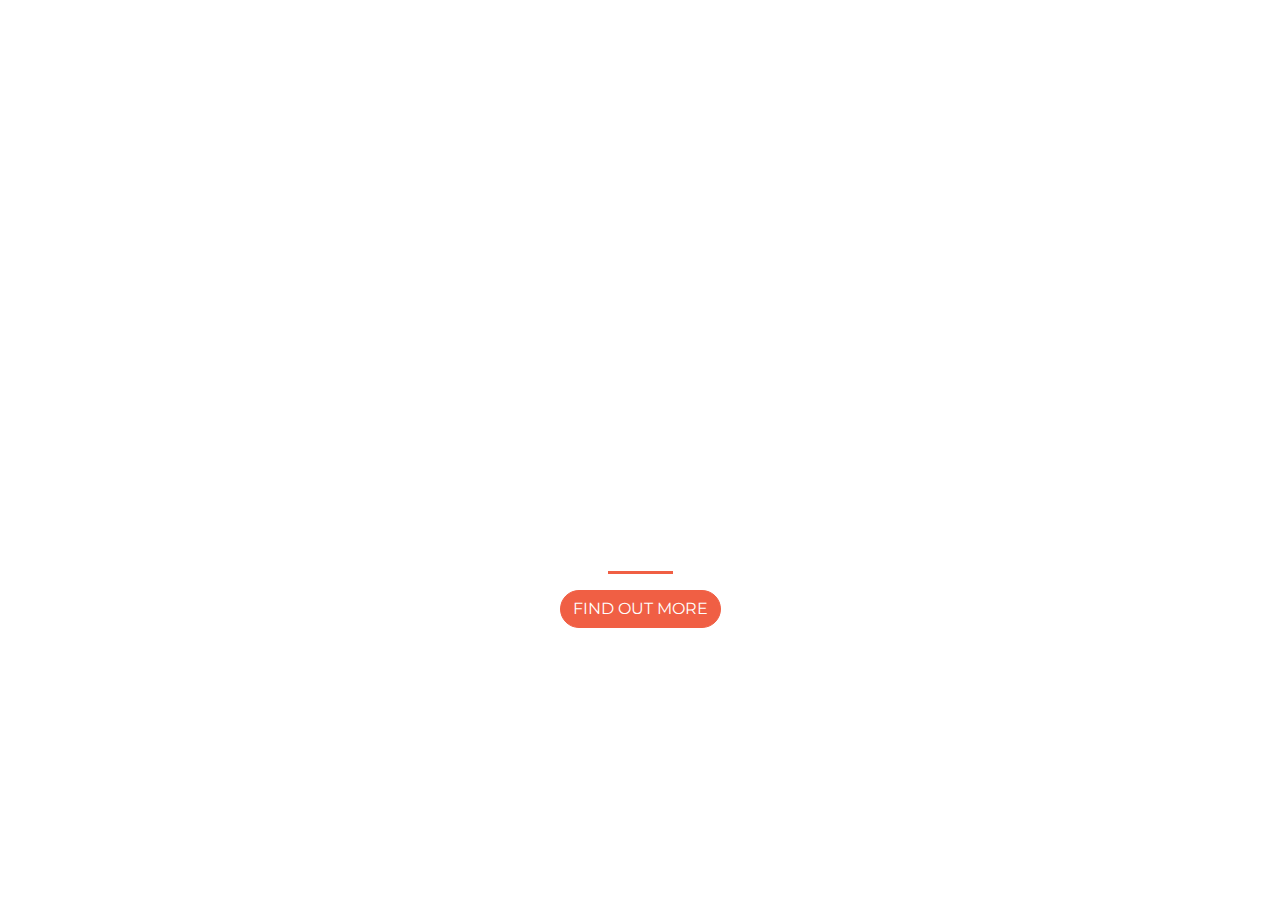
==== index.html @ 9cb52e4e "Add files via upload" ====
<!DOCTYPE html>
<html>
<head>
	<title>Startup Rwanda</title>
	<meta charset="utf-8">
    <meta name="viewport" content="width=device-width, initial-scale=1, shrink-to-fit=no">

	<link href="https://fonts.googleapis.com/css2?family=Montserrat:wght@100&display=swap" rel="stylesheet">

	<link rel="stylesheet" href="https://stackpath.bootstrapcdn.com/bootstrap/4.4.1/css/bootstrap.min.css" integrity="
	sha384-Vkoo8x4CGsO3+Hhxv8T/Q5PaXtkKtu6ug5TOeNV6gBiFeWPGFN9MuhOf23Q9Ifjh" crossorigin="anonymous">

	<link rel="stylesheet" type="text/css" href="style.css">
</head>
<body>
	<div class="container d-flex align-items-center h-100">
		<div class="row">
			<header class="text-center col-12">
				<h1 class="text-uppercase"><strong> The biggest startup event of the year </strong></h1>
			</header>

			<div class="buffer col-12"></div>
			

			<section class="text-center col-12">
				<hr>
				<a href="https://mailchi.mp/0c76b91a4cfc/startup-rwanda" button class="btn btn-primary btn-xl"> Find out more </a> </button> 
				
			</section>
			
		</div>
	</div>
</body>
</html>
---- style.css ----
body, 
html {
	width: 100%;
	height: 100%; 
	font-family: 'Montserrat', sans-serif;
	color: white;
	background: url(https://c4.wallpaperflare.com/wallpaper/732/528/984/dark-abstract-grid-tech-hd-wallpaper-thumb.jpg) no-repeat center center fixed; 
	-webkit-background-size: cover;
	-moz-background-size: cover;
	-o-background-size: cover;
	background-size: cover;
}

h1 {
	font-size: 3rem;   
}

hr{
	border-color: #F05F44;  
	border-width: 3px;
	max-width: 65px; 
}

.btn{
	font-weight: 700px; 
	border-radius: 250px; 
	text-transform: uppercase;
}

.buffer{
height: 10rem; 

}
.btn-primary {
	background-color: #F05F44; 
	border-color: #F05F44;

}


.btn-primary:hover{
	background-color: #ee4b08;
	border-color: #F05F44;
	border-width: 4px;      

} 

.btn-xl{
	padding: 0.3rem, 0.3rem; 
}
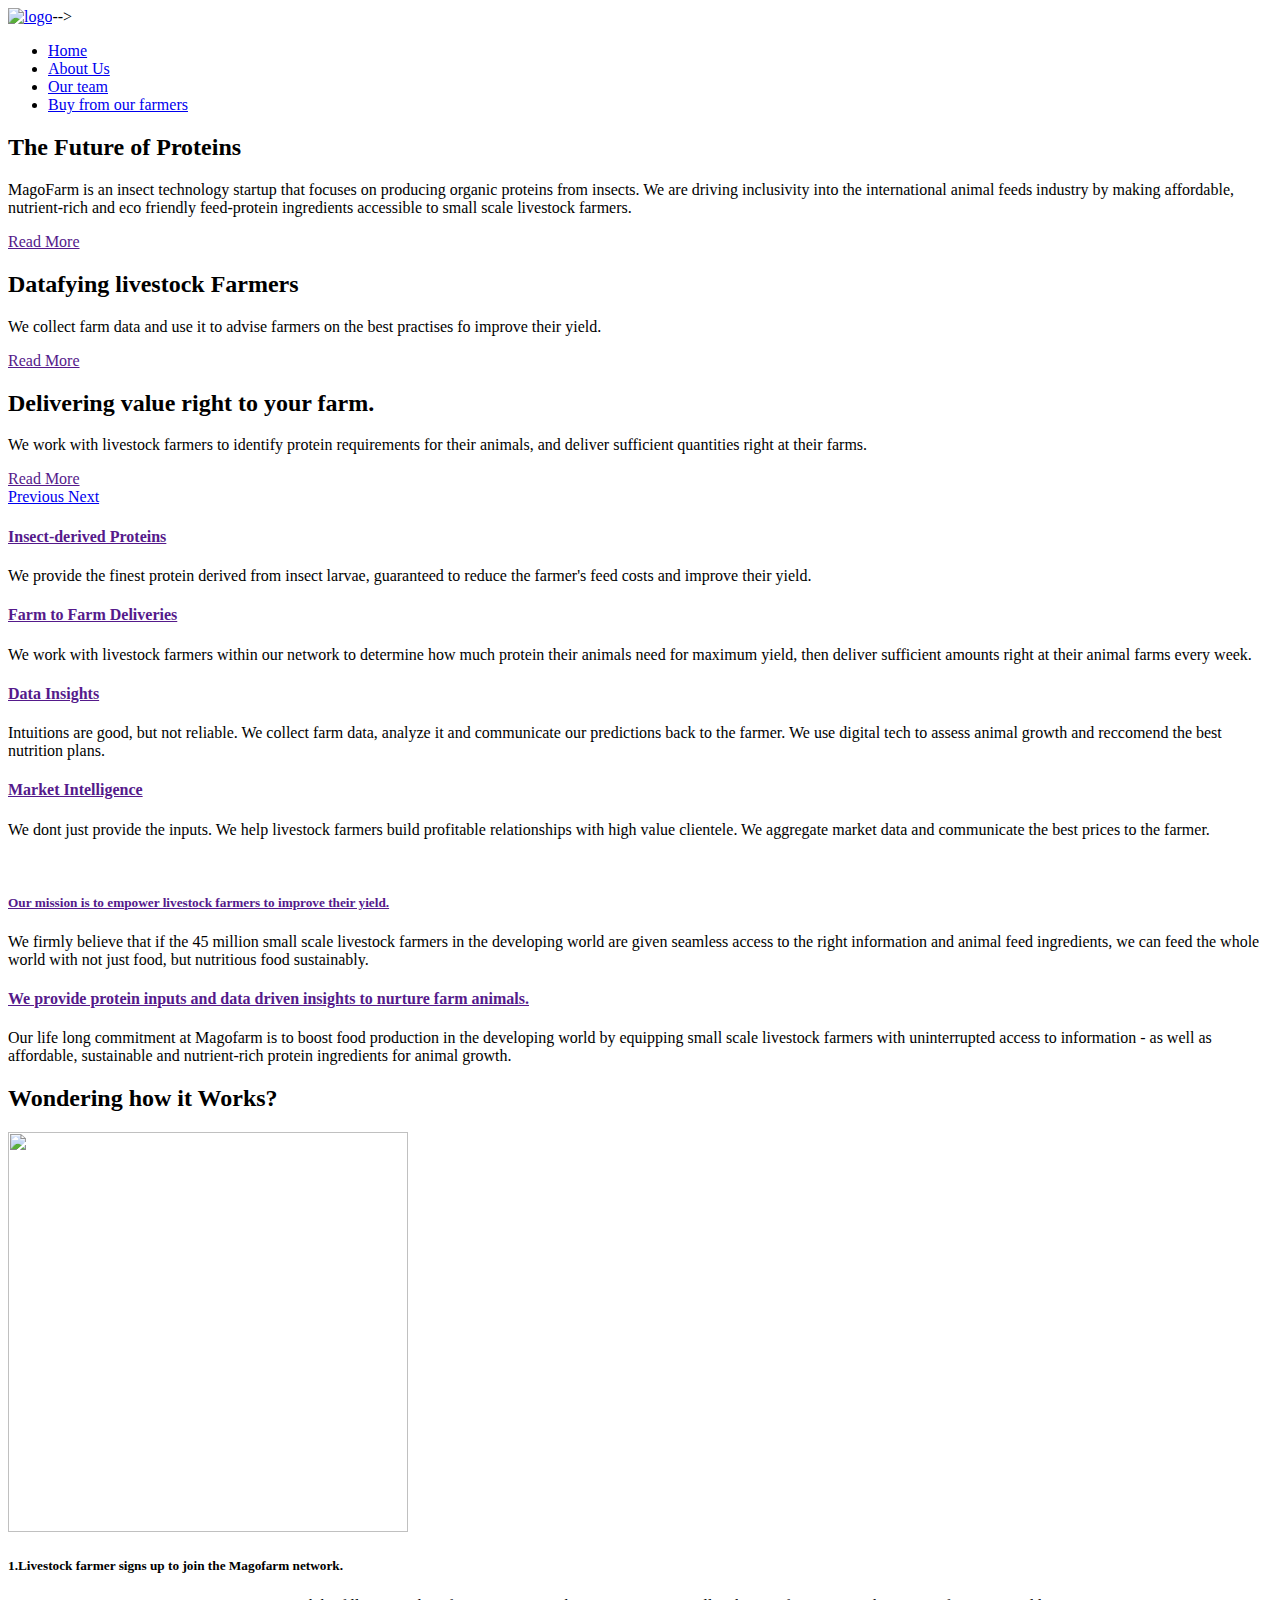
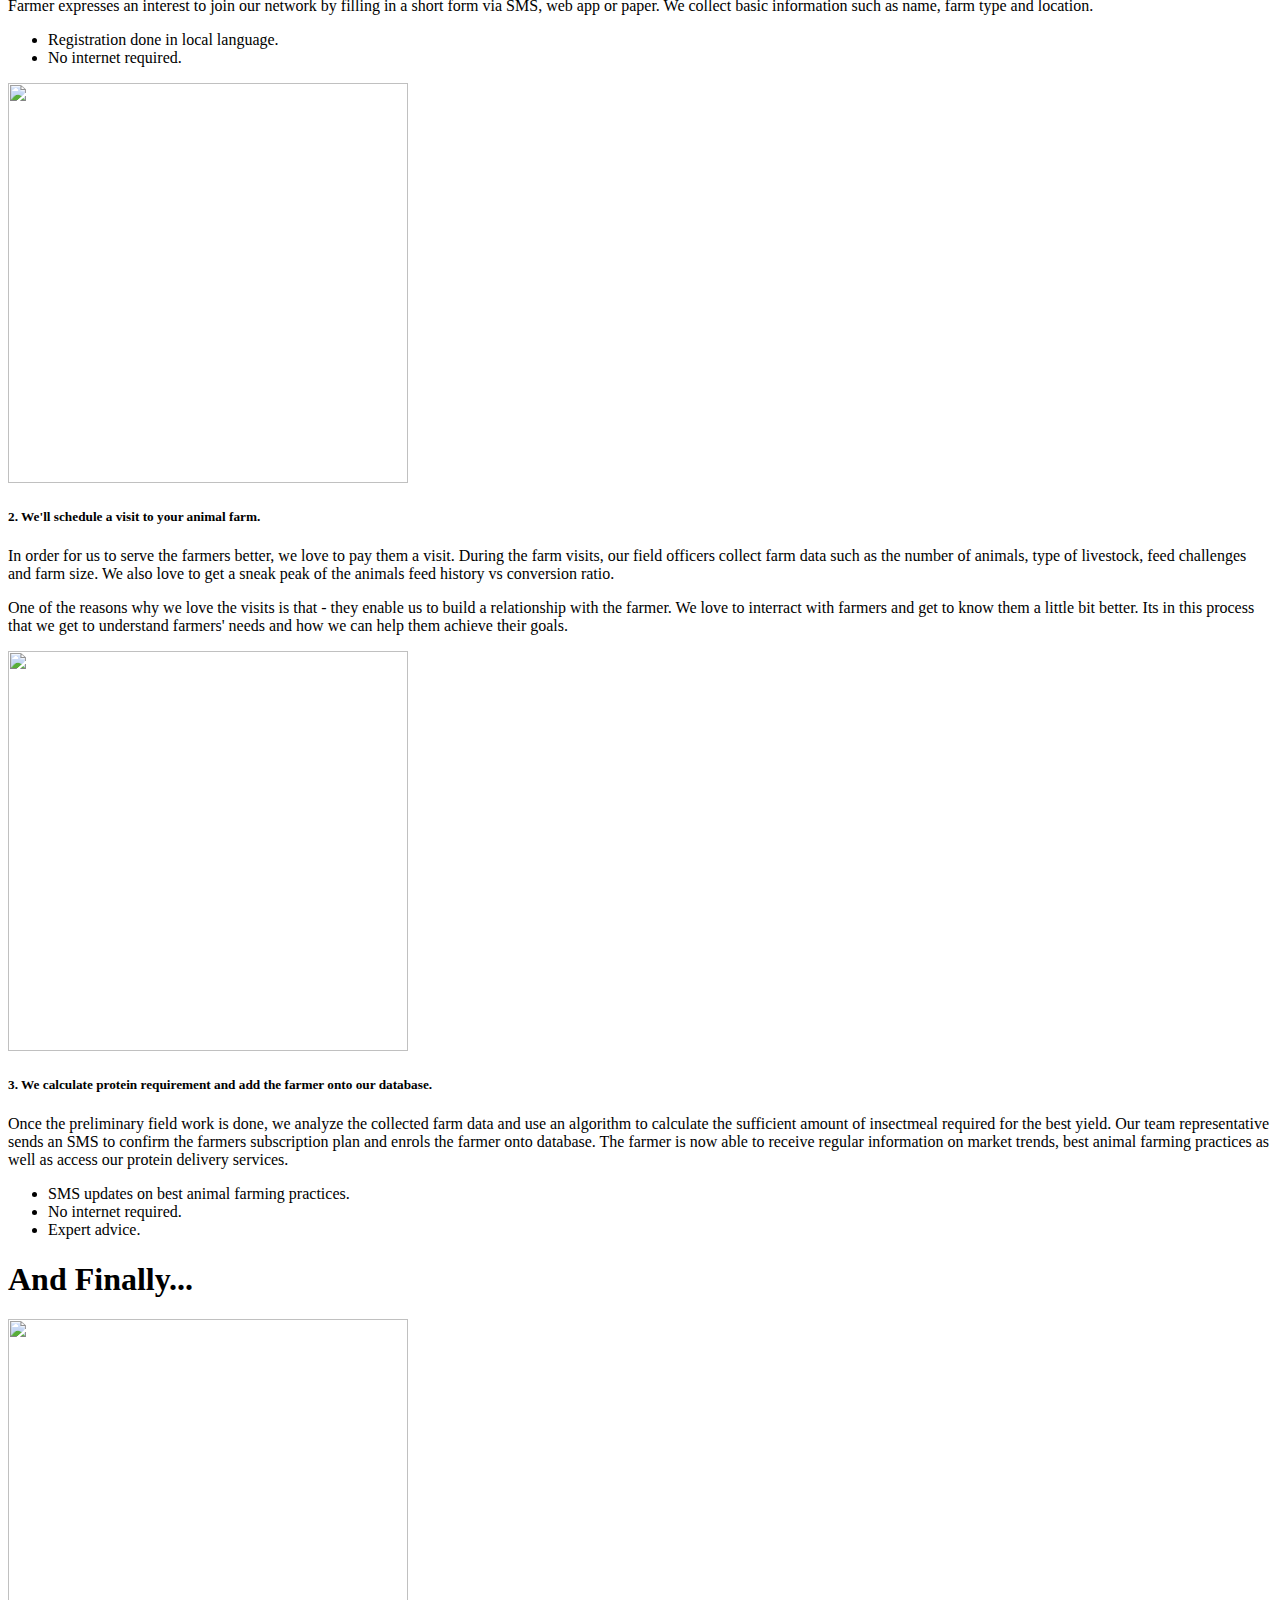
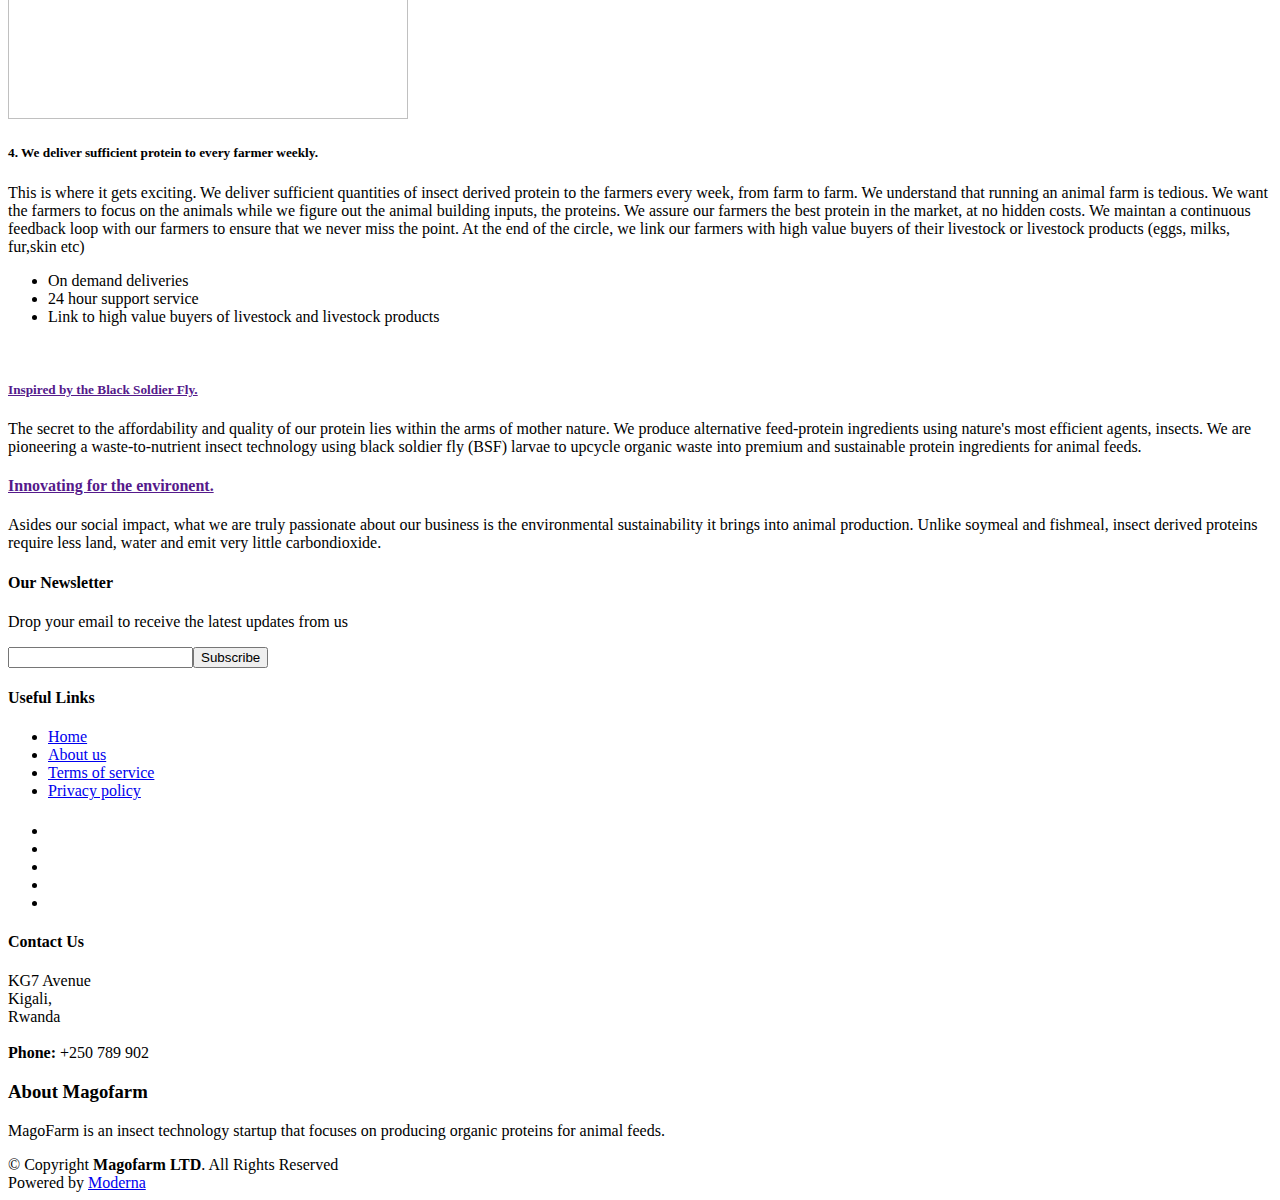
==== commit e1a90e43: "Add files via upload" ====
--- a/index.html
+++ b/index.html
@@ -1,34 +1,400 @@
 <!DOCTYPE html>
-<html>
+<html lang="en">
+
 <head>
-	<title>Startup Rwanda</title>
-	<meta charset="utf-8">
-    <meta name="viewport" content="width=device-width, initial-scale=1, shrink-to-fit=no">
-
-	<link href="https://fonts.googleapis.com/css2?family=Montserrat:wght@100&display=swap" rel="stylesheet">
-
-	<link rel="stylesheet" href="https://stackpath.bootstrapcdn.com/bootstrap/4.4.1/css/bootstrap.min.css" integrity="
-	sha384-Vkoo8x4CGsO3+Hhxv8T/Q5PaXtkKtu6ug5TOeNV6gBiFeWPGFN9MuhOf23Q9Ifjh" crossorigin="anonymous">
-
-	<link rel="stylesheet" type="text/css" href="style.css">
+  <meta charset="utf-8">
+  <meta content="width=device-width, initial-scale=1.0" name="viewport">
+  <script src="https://kit.fontawesome.com/672949dd8e.js" crossorigin="anonymous"></script>
+
+  <title>Magofarm</title>
+  <meta content="" name="descriptison">
+  <meta content="" name="keywords">
+
+  <!-- Favicons -->
+  <link href="assets/img/team/green.png" rel="icon">
+  <link href="assets/img/team/green.png" rel="apple-touch-icon">
+
+  <!-- Google Fonts -->
+  <link href="https://fonts.googleapis.com/css?family=Open+Sans:300,300i,400,400i,600,600i,700,700i|Roboto:300,300i,400,400i,500,500i,700,700i&display=swap" rel="stylesheet">
+
+  <!-- Vendor CSS Files -->
+  <link href="assets/vendor/bootstrap/css/bootstrap.min.css" rel="stylesheet">
+  <link href="assets/vendor/animate.css/animate.min.css" rel="stylesheet">
+  <link href="assets/vendor/icofont/icofont.min.css" rel="stylesheet">
+  <link href="assets/vendor/boxicons/css/boxicons.min.css" rel="stylesheet">
+  <link href="assets/vendor/venobox/venobox.css" rel="stylesheet">
+  <link href="assets/vendor/owl.carousel/assets/owl.carousel.min.css" rel="stylesheet">
+  <link href="assets/vendor/aos/aos.css" rel="stylesheet">
+
+  <!-- Template Main CSS File -->
+  <link href="assets/css/style.css" rel="stylesheet">
+
+  <!-- =======================================================
+  * Template Name: Moderna - v2.0.1
+  * Template URL: https://bootstrapmade.com/free-bootstrap-template-corporate-moderna/
+  * Author: BootstrapMade.com
+  * License: https://bootstrapmade.com/license/
+  ======================================================== -->
 </head>
+
 <body>
-	<div class="container d-flex align-items-center h-100">
-		<div class="row">
-			<header class="text-center col-12">
-				<h1 class="text-uppercase"><strong> The biggest startup event of the year </strong></h1>
-			</header>
-
-			<div class="buffer col-12"></div>
-			
-
-			<section class="text-center col-12">
-				<hr>
-				<a href="https://mailchi.mp/0c76b91a4cfc/startup-rwanda" button class="btn btn-primary btn-xl"> Find out more </a> </button> 
-				
-			</section>
-			
-		</div>
-	</div>
+
+  <!-- ======= Header ======= -->
+  <header id="header" class="fixed-top header-transparent">
+    <div class="container">
+
+      <div class="logo float-left">
+        <!--<h1 class="text-light"><a href="index.html"><span>Magofarm</span></a></h1>
+        <!Uncomment below if you prefer to use an image logo -->
+        <a href="index.html"><img src="assets/img/team/white.png" width="100" height="100" alt="logo" class="img-fluid"></a>-->
+      </div>
+
+      <nav class="nav-menu float-right d-none d-lg-block">
+        <ul>
+          <li class="active"><a href="index.html">Home</a></li>
+          <li><a href="about.html">About Us</a></li>
+          <li><a href="team.html">Our team</a></li>
+<!--          <li><a href="blog.html">Blog</a></li> -->
+          <li><a href="contact.html">Buy from our farmers </a></li>
+        </ul>
+      </nav> 
+
+    </div>
+  </header><!-- End Header -->
+
+  <!-- ======= Hero Section ======= -->
+  <section id="hero" class="d-flex justify-cntent-center align-items-center">
+    <div id="heroCarousel" class="container carousel carousel-fade" data-ride="carousel">
+
+      <!-- Slide 1 -->
+      <div class="carousel-item active">
+        <div class="carousel-container">
+          <h2 class="animated fadeInDown">The <span> Future of Proteins</span></h2>
+          <p class="animated fadeInUp">MagoFarm is an insect technology startup that focuses on producing organic proteins from insects. We are driving inclusivity into the international animal feeds industry by making  affordable, nutrient-rich and eco friendly feed-protein ingredients accessible to small scale livestock farmers.</p>
+          <a href="" class="btn-get-started animated fadeInUp">Read More</a>
+        </div>
+      </div>
+
+      <!-- Slide 2 -->
+      <div class="carousel-item">
+        <div class="carousel-container">
+          <h2 class="animated fadeInDown">Datafying livestock Farmers</h2>
+          <p class="animated fadeInUp"> We collect farm data and use it to advise farmers on the best practises fo improve their yield.</p>
+          <a href="" class="btn-get-started animated fadeInUp">Read More</a>
+        </div>
+      </div>
+
+      <!-- Slide 3 -->
+      <div class="carousel-item">
+        <div class="carousel-container">
+          <h2 class="animated fadeInDown">Delivering value right to your farm.</h2>
+          <p class="animated fadeInUp"> We work with livestock farmers to identify protein requirements for their animals, and deliver sufficient quantities right at their farms.</p>
+          <a href="" class="btn-get-started animated fadeInUp">Read More</a>
+        </div>
+      </div>
+
+      <a class="carousel-control-prev" href="#heroCarousel" role="button" data-slide="prev">
+        <span class="carousel-control-prev-icon bx bx-chevron-left" aria-hidden="true"></span>
+        <span class="sr-only">Previous</span>
+      </a>
+
+      <a class="carousel-control-next" href="#heroCarousel" role="button" data-slide="next">
+        <span class="carousel-control-next-icon bx bx-chevron-right" aria-hidden="true"></span>
+        <span class="sr-only">Next</span>
+      </a>
+
+    </div>
+  </section><!-- End Hero -->
+
+  <main id="main">
+
+    <!-- ======= Services Section ======= -->
+    <section class="services">
+      <div class="container">
+
+        <div class="row">
+          <div class="col-md-6 col-lg-3 d-flex align-items-stretch" data-aos="fade-up">
+            <div class="icon-box icon-box-pink">
+              <div class="icon"><i class="fas fa-dna"></i></div>
+              <h4 class="title"><a href="">Insect-derived Proteins</a></h4>
+              <p class="description"> We provide the finest protein derived from insect larvae, guaranteed to reduce the farmer's feed costs and improve their yield. </p>
+            </div>
+          </div>
+
+          <div class="col-md-6 col-lg-3 d-flex align-items-stretch" data-aos="fade-up" data-aos-delay="100">
+            <div class="icon-box icon-box-cyan">
+              <div class="icon"><i class="fas fa-truck-moving"></i></div>
+              <h4 class="title"><a href="">Farm to Farm Deliveries</a></h4>
+              <p class="description">We work with livestock farmers within our network to determine how much protein their animals need for maximum yield, then deliver sufficient amounts right at their animal farms every week. </p>
+            </div>
+          </div>
+
+          <div class="col-md-6 col-lg-3 d-flex align-items-stretch" data-aos="fade-up" data-aos-delay="200">
+            <div class="icon-box icon-box-green">
+              <div class="icon"><i class="fas fa-chart-bar"></i></i></div>
+              <h4 class="title"><a href="">Data Insights</a></h4>
+              <p class="description"> Intuitions are good, but not reliable. We collect farm data, analyze it and communicate our predictions back to the farmer. We use digital tech to assess animal growth and reccomend the best nutrition plans. </p>
+            </div>
+          </div>
+
+          <div class="col-md-6 col-lg-3 d-flex align-items-stretch" data-aos="fade-up" data-aos-delay="200">
+            <div class="icon-box icon-box-blue">
+              <div class="icon"><i class="fas fa-search-dollar"></i></i></div>
+              <h4 class="title"><a href="">Market Intelligence</a></h4>
+              <p class="description"> We dont just provide the inputs. We help livestock farmers build profitable relationships with high value clientele. We aggregate market data and communicate the best prices to the farmer.  </p>
+            </div>
+          </div>
+
+        </div>
+
+      </div>
+    </section><!-- End Services Section -->
+
+    <!-- ======= Why Us Section ======= -->
+    <section class="why-us section-bg" data-aos="fade-up" date-aos-delay="200">
+      <div class="container">
+
+        <div class="row">
+          <div class="col-lg-6 video-box">
+            <img src="https://www.freedomrangerhatchery.com/blog/wp-content/uploads/2019/04/chickenfeed-1200x801.jpg" class="img-fluid" alt="">
+           
+          </div>
+
+          <div class="col-lg-6 d-flex flex-column justify-content-center p-5">
+
+            <div class="icon-box">
+              <div class="icon"><i class="bx bx-fingerprint"></i></div>
+              <h5 class="title"><a href=""> Our mission is to empower livestock farmers to improve their yield.</a></h5>
+              <p class="description"> We firmly believe that if the 45 million small scale livestock farmers in the developing world are given seamless access to the right information and animal feed ingredients, we can feed the whole world with not just food, but nutritious food sustainably. </p>
+            </div>
+
+            <div class="icon-box">
+              <div class="icon"><i class="bx bx-gift"></i></div>
+              <h4 class="title"><a href=""> We provide protein inputs and data driven insights to nurture farm animals. </a></h4>
+              <p class="description"> Our life long commitment at Magofarm is to boost food production in the developing world by equipping small scale livestock farmers with uninterrupted access to information - as well as affordable, sustainable and nutrient-rich protein ingredients for animal growth.</p>
+            </div>
+
+          </div>
+        </div>
+
+      </div>
+    </section><!-- End Why Us Section -->
+
+    <!-- ======= Features Section ======= -->
+    <section class="features">
+      <div class="container">
+
+        <div class="section-title">
+          <h2> Wondering how it Works? </h2>
+          <p></p>
+        </div>
+
+        <div class="row" data-aos="fade-up">
+          <div class="col-md-5">
+            <img src="https://p.kindpng.com/picc/s/57-574655_vector-illustration-of-farmer-with-farm-livestock-pigs.png" height="400" width="400" class="img-fluid" alt="">
+          </div>
+          <div class="col-md-7 pt-4">
+            <h5>1.Livestock farmer signs up to join the Magofarm network.</h5>
+            <p class="font-italic"> Farmer expresses an interest to join our network by filling in a short form via SMS, web app or paper. We collect basic information such as name, farm type and location. 
+            </p>
+            <ul>
+              <li><i class="icofont-check"></i> Registration done in local language.</li>
+              <li><i class="icofont-check"></i> No internet required.</li>
+            </ul>
+          </div>
+        </div>
+
+        <div class="row" data-aos="fade-up">
+          <div class="col-md-5 order-1 order-md-2">
+            <img src="https://img.freepik.com/free-vector/farm-rural-cartoons_18591-49560.jpg?size=626&ext=jpg" height="400" width="400" class="img-fluid" alt="">
+          </div>
+          <div class="col-md-7 pt-5 order-2 order-md-1">
+            <h5>2. We'll schedule a visit to your animal farm.</h5>
+            <p class="font-italic">
+              In order for us to serve the farmers better, we love to pay them  a visit. During the farm visits, our field officers collect farm data such as the number of animals, type of livestock, feed challenges and farm size. We also love to get a sneak peak of the animals feed history vs conversion ratio.  
+
+            </p>
+            <p>
+              One of the reasons why we love the visits is that - they enable us to build a relationship with the farmer. We love to interract with farmers and get to know them a little bit better. Its in this process that we get to understand farmers' needs and how we can help them achieve their goals. 
+            </p>
+          </div>
+        </div>
+
+        <div class="row" data-aos="fade-up">
+          <div class="col-md-5">
+            <img src="https://kit8.net/images/thumbnails/580/386/detailed/3/Work_with_data_am5y-l7@2x.png" height="400" width="400" class="img-fluid" alt="">
+          </div>
+          <div class="col-md-7 pt-5">
+            <h5>3. We calculate protein requirement and add the farmer onto our database.</h5>
+            <p> Once the preliminary field work is done, we analyze the collected farm data and use an algorithm to calculate the sufficient amount of insectmeal required for the best yield. Our team representative sends an SMS to confirm the farmers subscription plan  and enrols the farmer onto database. The farmer is now able to receive regular information on market trends, best animal farming practices as well as access our protein delivery services.  </p>
+            <ul>
+              <li><i class="icofont-check"></i> SMS updates on best animal farming practices. </li>
+              <li><i class="icofont-check"></i> No internet required. </li>
+              <li><i class="icofont-check"></i> Expert advice. </li>
+            </ul>
+          </div>
+
+        <div class="spacer">
+          <h1 white> And Finally... </h1> 
+        </div> 
+        <div class="row" data-aos="fade-up">
+          <div class="col-md-5 order-1 order-md-2">
+            <img src="https://www.clipartkey.com/mpngs/m/320-3204878_man-and-a-van-in-hampshire-delivery-man.png" class="img-fluid" alt="" height="400" width="400">
+          </div>
+          <div class="col-md-7 pt-5 order-2 order-md-1">
+            <h5>4. We deliver sufficient protein to every farmer weekly.</h5>
+            <p>
+              This is where it gets exciting. We deliver sufficient quantities of insect derived protein to the farmers every week, from farm to farm. We understand that running an animal farm is tedious. We want the farmers to focus on the animals while we figure out the animal building inputs, the proteins. We assure our farmers the best protein in the market, at no hidden costs. We maintan a continuous feedback loop with our farmers to  ensure that we never miss the point. At the end of the circle, we link our farmers with high value buyers of their livestock or livestock products (eggs, milks, fur,skin etc)
+
+            </p>
+            <ul>
+
+              <li><i class="icofont-check"></i> On demand deliveries </li>
+              <li><i class="icofont-check"></i> 24 hour support service</li>
+              <li><i class="icofont-check"></i> Link to high value buyers of livestock and livestock products</li>
+            </ul>
+          </div>
+        </div>
+
+        
+        </div>
+
+      </div>
+    </section><!-- This is a duplicate of the features section -->
+
+    <section class="why-us section-bg" data-aos="fade-up" date-aos-delay="200">
+      <div class="container">
+
+        <div class="row">
+          <div class="col-lg-6 video-box">
+            <img src="https://zerowaste.4ento.com/wp-content/uploads/2017/06/Hermetiaillucens767.jpg" class="img-fluid" alt="">
+           
+          </div>
+
+          <div class="col-lg-6 d-flex flex-column justify-content-center p-5">
+
+            <div class="icon-box">
+              <div class="icon"><i class="fas fa-bug"></i></i></div>
+              <h5 class="title"><a href=""> Inspired by the Black Soldier Fly. </a></h5>
+              <p class="description"> The secret to the affordability and quality of our protein lies within the arms of mother nature. We produce alternative feed-protein ingredients using nature's most efficient agents, insects. We are pioneering a waste-to-nutrient insect technology using black soldier fly (BSF) larvae to upcycle organic waste into premium and sustainable protein ingredients for animal feeds. </p>
+            </div>
+
+            <div class="icon-box">
+              <div class="icon"><i class="fas fa-seedling"></i></i></div>
+              <h4 class="title"><a href=""> Innovating for the environent. </a></h4>
+              <p class="description"> Asides our social impact, what we are truly passionate about our business is the environmental sustainability it brings into animal production. Unlike soymeal and fishmeal, insect derived proteins require less land, water and emit very little carbondioxide. </p>
+            </div>
+
+          </div>
+        </div>
+
+      </div>
+    </section><!-- End Why Us Section -->
+
+  </main><!-- End #main -->
+
+  <!-- ======= Footer ======= -->
+  <footer id="footer" data-aos="fade-up" data-aos-easing="ease-in-out" data-aos-duration="500">
+
+    <div class="footer-newsletter">
+      <div class="container">
+        <div class="row">
+          <div class="col-lg-6">
+            <h4>Our Newsletter</h4>
+            <p>Drop your email to receive the latest updates from us</p>
+          </div>
+          <div class="col-lg-6">
+            <form action="" method="post">
+              <input type="email" name="email"><input type="submit" value="Subscribe">
+            </form>
+          </div>
+        </div>
+      </div>
+    </div>
+
+    <div class="footer-top">
+      <div class="container">
+        <div class="row">
+
+          <div class="col-lg-3 col-md-6 footer-links">
+            <h4>Useful Links</h4>
+            <ul>
+              <li><i class="bx bx-chevron-right"></i> <a href="#">Home</a></li>
+              <li><i class="bx bx-chevron-right"></i> <a href="about.html">About us</a></li>
+              <li><i class="bx bx-chevron-right"></i> <a href="#">Terms of service</a></li>
+              <li><i class="bx bx-chevron-right"></i> <a href="#">Privacy policy</a></li>
+            </ul>
+          </div>
+
+          <div class="col-lg-3 col-md-6 footer-links">
+            <h4></h4>
+            <ul>
+              <li><i class="bx bx-chevron-right"></i> <a href="#"></a></li>
+              <li><i class="bx bx-chevron-right"></i> <a href="#"></a></li>
+              <li><i class="bx bx-chevron-right"></i> <a href="#"></a></li>
+              <li><i class="bx bx-chevron-right"></i> <a href="#"></a></li>
+              <li><i class="bx bx-chevron-right"></i> <a href="#"></a></li>
+            </ul>
+          </div>
+
+          <div class="col-lg-3 col-md-6 footer-contact">
+            <h4>Contact Us</h4>
+            <p>
+              KG7 Avenue <br>
+              Kigali,<br>
+              Rwanda <br><br>
+              <strong>Phone:</strong> +250 789 902<br>
+            </p>
+
+          </div>
+
+          <div class="col-lg-3 col-md-6 footer-info">
+            <h3>About Magofarm</h3>
+            <p>MagoFarm is an insect technology startup that focuses on producing organic proteins for animal feeds.</p>
+            <div class="social-links mt-3">
+              <a href="#" class="twitter"><i class="bx bxl-twitter"></i></a>
+              <a href="#" class="facebook"><i class="bx bxl-facebook"></i></a>
+              <a href="#" class="instagram"><i class="bx bxl-instagram"></i></a>
+              <a href="#" class="linkedin"><i class="bx bxl-linkedin"></i></a>
+            </div>
+          </div>
+
+        </div>
+      </div>
+    </div>
+
+    <div class="container">
+      <div class="copyright">
+        &copy; Copyright <strong><span>Magofarm LTD</span></strong>. All Rights Reserved
+      </div>
+      <div class="credits">
+        <!-- All the links in the footer should remain intact. -->
+        <!-- You can delete the links only if you purchased the pro version. -->
+        <!-- Licensing information: https://bootstrapmade.com/license/ -->
+        <!-- Purchase the pro version with working PHP/AJAX contact form: https://bootstrapmade.com/free-bootstrap-template-corporate-moderna/ -->
+        Powered by <a href="#">Moderna</a>
+      </div>
+    </div>
+  </footer><!-- End Footer -->
+
+  <a href="#" class="back-to-top"><i class="icofont-simple-up"></i></a>
+
+  <!-- Vendor JS Files -->
+  <script src="assets/vendor/jquery/jquery.min.js"></script>
+  <script src="assets/vendor/bootstrap/js/bootstrap.bundle.min.js"></script>
+  <script src="assets/vendor/jquery.easing/jquery.easing.min.js"></script>
+  <script src="assets/vendor/php-email-form/validate.js"></script>
+  <script src="assets/vendor/venobox/venobox.min.js"></script>
+  <script src="assets/vendor/waypoints/jquery.waypoints.min.js"></script>
+  <script src="assets/vendor/counterup/counterup.min.js"></script>
+  <script src="assets/vendor/owl.carousel/owl.carousel.min.js"></script>
+  <script src="assets/vendor/isotope-layout/isotope.pkgd.min.js"></script>
+  <script src="https://unpkg.com/boxicons@latest/dist/boxicons.js"></script>
+  <script src="assets/vendor/aos/aos.js"></script>
+
+  <!-- Template Main JS File -->
+  <script src="assets/js/main.js"></script>
+
 </body>
+
 </html>